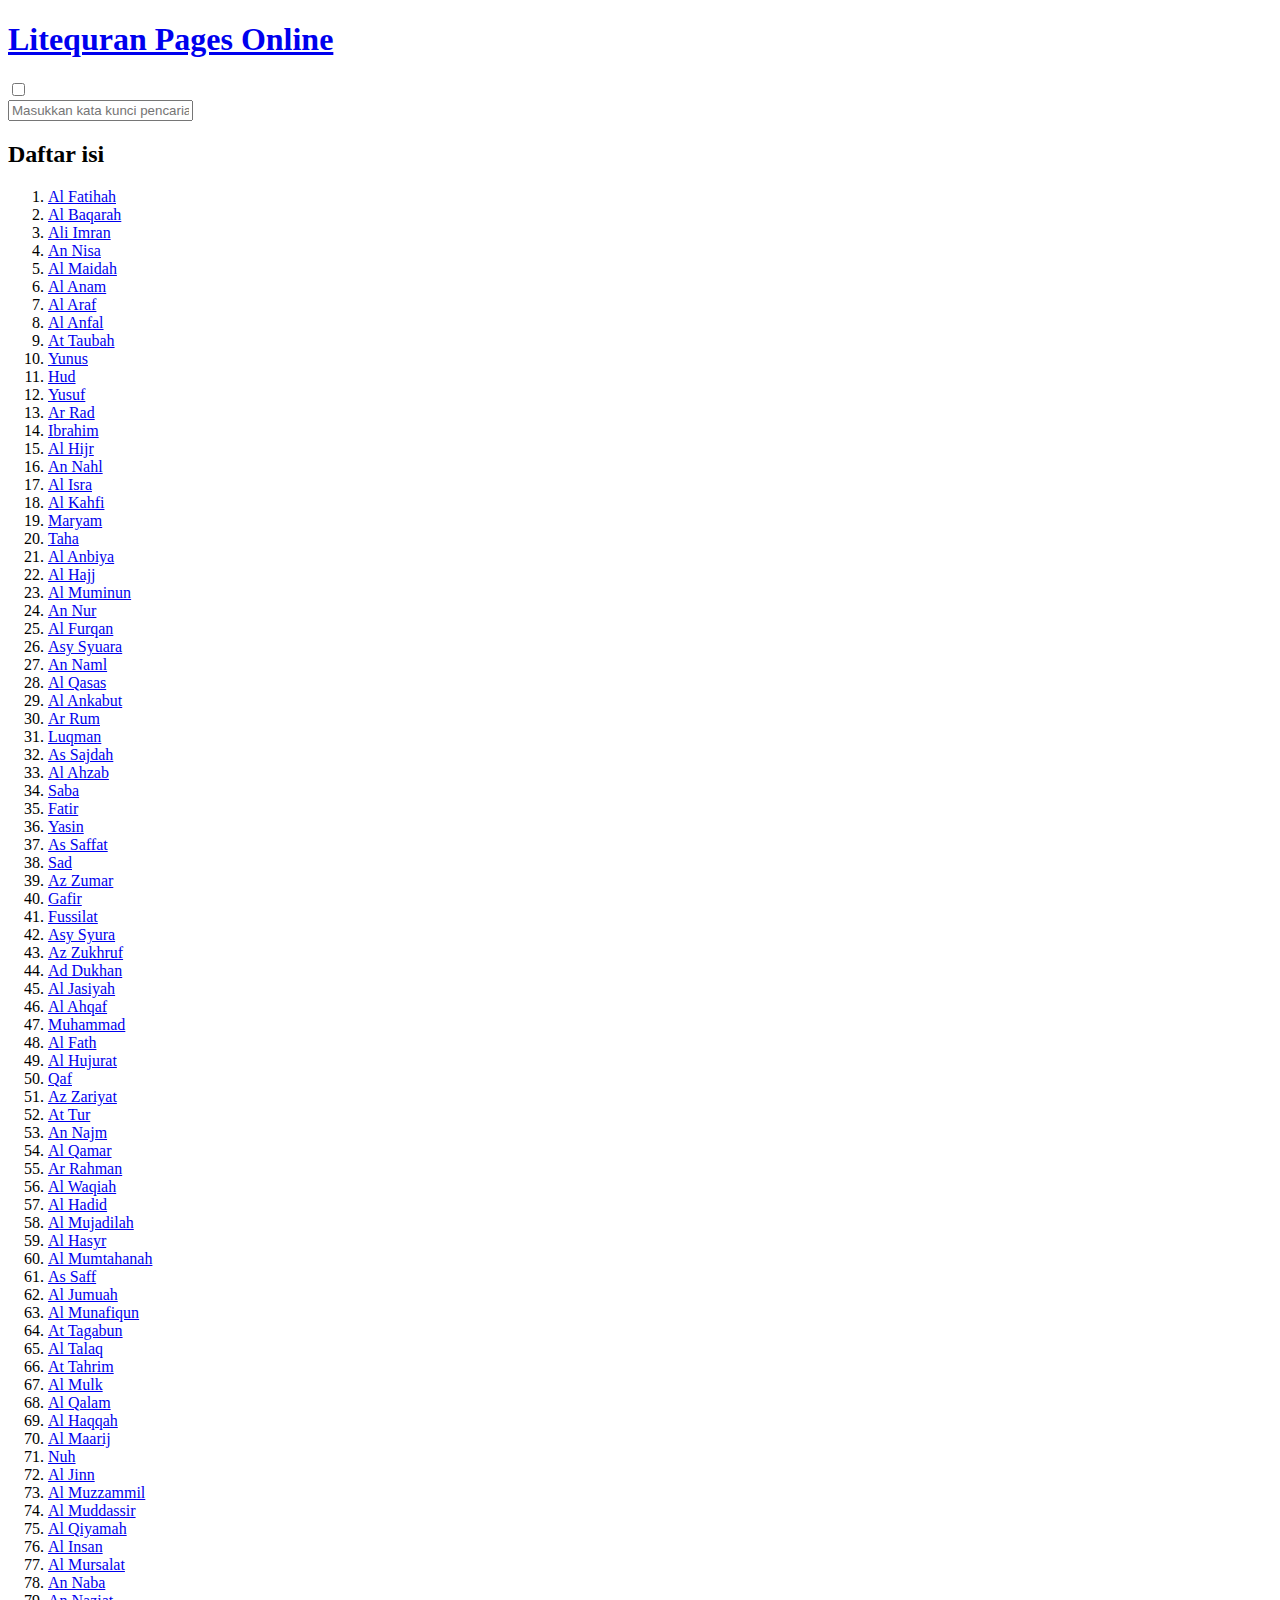
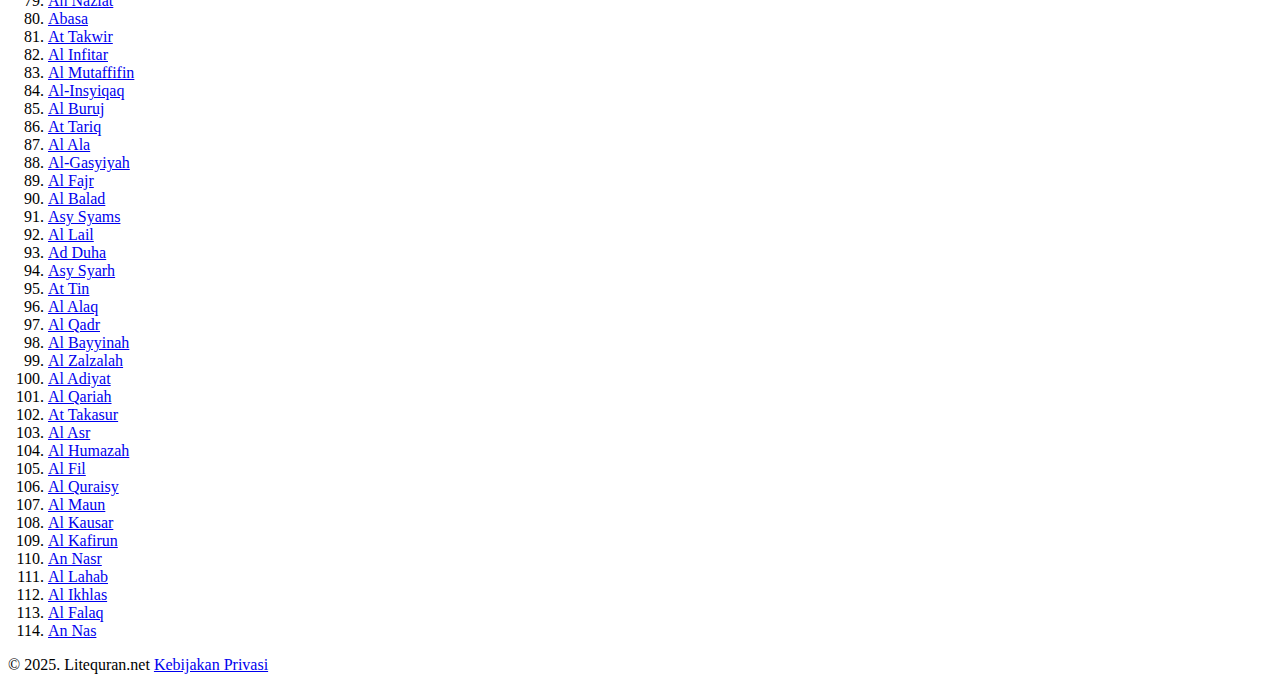
==== index.html @ 3f8107d6 "Create index.html" ====
<!DOCTYPE html>
<html lang="id-ID">
<head>
  <title>Litequran Pages Online : Al Quran Online Arab, Latin & Terjemahan Bahasa Indonesia.</title>
  <meta charset="utf-8" />
  <meta http-equiv="X-UA-Compatible" content="IE=edge,chrome=1" />
  <meta http-equiv="content-type" content="text/html;charset=UTF-8" />
  <meta name="viewport" content="width=device-width, initial-scale=1.0, user-scalable=1.0, minimum-scale=1.0" />
  <meta content="follow,index" name="robots">
  <meta name="description" content="Baca Al Quran Online lengkap dengan arab, latin & terjemahan Indonesia. Website cepat, ringan & hemat kuota."/>
  <meta property="og:title" content=" Al Quran Online Arab, Latin & Terjemahan Bahasa Indonesia.">
  <meta property="og:description" content="Baca Al Quran Online lengkap dengan latin & Terjemahan Indonesia. Website cepat, ringan & hemat kuota."/>
  <meta property="og:url" content="/"/>
<link rel="canonical" href="/"/>
  <meta name="google" content="notranslate" />
  <meta name="robots" content="all">
  <meta name="googlebot" content="index, follow" />
  <link rel="shortcut icon" href="https://litequran.net/assets/favicon.ico">
  <link rel="stylesheet" href="assets/style225.css">
  <link rel="preload" href="https://litequran.net/assets/fonts/LPMQ.woff2" as="font" type="font/woff2" crossorigin>
</head>
<body>
  <header class="header-nav">
    <h1 class="logo"><a href="/">Litequran Pages Online</a></h1>
    <input type="checkbox" id="nav-trigger" class="nav-trigger" />
    <label for="nav-trigger"></label>
    <form id="search" action="https://www.google.com/search" method="get">
     <input type="hidden" name="q" value="site:litequran.net">
     <input id="search-box" type="text" name="q" placeholder="Masukkan kata kunci pencarian dan tekan Go/Enter" alt="search">
   </form>
 </header><main class="main wrap">
  <h2 class="list-title">Daftar isi</h2>
  <ol class="list">
    <li><a href="/al-fatihah">Al Fatihah</a></li>
    <li><a href="/al-baqarah">Al Baqarah</a></li>
    <li><a href="/ali-imran">Ali Imran</a></li>
    <li><a href="/an-nisa">An Nisa</a></li>
    <li><a href="/al-maidah">Al Maidah</a></li>
    <li><a href="/al-anam">Al Anam</a></li>
    <li><a href="/al-araf">Al Araf</a></li>
    <li><a href="/al-anfal">Al Anfal</a></li>
    <li><a href="/at-taubah">At Taubah</a></li>
    <li><a href="/yunus">Yunus</a></li>
    <li><a href="/hud">Hud</a></li>
    <li><a href="/yusuf">Yusuf</a></li>
    <li><a href="/ar-rad">Ar Rad</a></li>
    <li><a href="/ibrahim">Ibrahim</a></li>
    <li><a href="/al-hijr">Al Hijr</a></li>
    <li><a href="/an-nahl">An Nahl</a></li>
    <li><a href="/al-isra">Al Isra</a></li>
    <li><a href="/al-kahfi">Al Kahfi</a></li>
    <li><a href="/maryam">Maryam</a></li>
    <li><a href="/taha">Taha</a></li>
    <li><a href="/al-anbiya">Al Anbiya</a></li>
    <li><a href="/al-hajj">Al Hajj</a></li>
    <li><a href="/al-muminun">Al Muminun</a></li>
    <li><a href="/an-nur">An Nur</a></li>
    <li><a href="/al-furqan">Al Furqan</a></li>
    <li><a href="/asy-syuara">Asy Syuara</a></li>
    <li><a href="/an-naml">An Naml</a></li>
    <li><a href="/al-qasas">Al Qasas</a></li>
    <li><a href="/al-ankabut">Al Ankabut</a></li>
    <li><a href="/ar-rum">Ar Rum</a></li>
    <li><a href="/luqman">Luqman</a></li>
    <li><a href="/as-sajdah">As Sajdah</a></li>
    <li><a href="/al-ahzab">Al Ahzab</a></li>
    <li><a href="/saba">Saba</a></li>
    <li><a href="/fatir">Fatir</a></li>
    <li><a href="/yasin">Yasin</a></li>
    <li><a href="/as-saffat">As Saffat</a></li>
    <li><a href="/sad">Sad</a></li>
    <li><a href="/az-zumar">Az Zumar</a></li>
    <li><a href="/gafir">Gafir</a></li>
    <li><a href="/fussilat">Fussilat</a></li>
    <li><a href="/asy-syura">Asy Syura</a></li>
    <li><a href="/az-zukhruf">Az Zukhruf</a></li>
    <li><a href="/ad-dukhan">Ad Dukhan</a></li>
    <li><a href="/al-jasiyah">Al Jasiyah</a></li>
    <li><a href="/al-ahqaf">Al Ahqaf</a></li>
    <li><a href="/muhammad">Muhammad</a></li>
    <li><a href="/al-fath">Al Fath</a></li>
    <li><a href="/al-hujurat">Al Hujurat</a></li>
    <li><a href="/qaf">Qaf</a></li>
    <li><a href="/az-zariyat">Az Zariyat</a></li>
    <li><a href="/at-tur">At Tur</a></li>
    <li><a href="/an-najm">An Najm</a></li>
    <li><a href="/al-qamar">Al Qamar</a></li>
    <li><a href="/ar-rahman">Ar Rahman</a></li>
    <li><a href="/al-waqiah">Al Waqiah</a></li>
    <li><a href="/al-hadid">Al Hadid</a></li>
    <li><a href="/al-mujadilah">Al Mujadilah</a></li>
    <li><a href="/al-hasyr">Al Hasyr</a></li>
    <li><a href="/al-mumtahanah">Al Mumtahanah</a></li>
    <li><a href="/as-saff">As Saff</a></li>
    <li><a href="/al-jumuah">Al Jumuah</a></li>
    <li><a href="/al-munafiqun">Al Munafiqun</a></li>
    <li><a href="/at-tagabun">At Tagabun</a></li>
    <li><a href="/at-talaq">Al Talaq</a></li>
    <li><a href="/at-tahrim">At Tahrim</a></li>
    <li><a href="/al-mulk">Al Mulk</a></li>
    <li><a href="/al-qalam">Al Qalam</a></li>
    <li><a href="/al-haqqah">Al Haqqah</a></li>
    <li><a href="/al-maarij">Al Maarij</a></li>
    <li><a href="/nuh">Nuh</a></li>
    <li><a href="/al-jinn">Al Jinn</a></li>
    <li><a href="/al-muzzammil">Al Muzzammil</a></li>
    <li><a href="/al-muddassir">Al Muddassir</a></li>
    <li><a href="/al-qiyamah">Al Qiyamah</a></li>
    <li><a href="/al-insan">Al Insan</a></li>
    <li><a href="/al-mursalat">Al Mursalat</a></li>
    <li><a href="/an-naba">An Naba</a></li>
    <li><a href="/an-naziat">An Naziat</a></li>
    <li><a href="/abasa">Abasa</a></li>
    <li><a href="/at-takwir">At Takwir</a></li>
    <li><a href="/al-infitar">Al Infitar</a></li>
    <li><a href="/al-mutaffifin">Al Mutaffifin</a></li>
    <li><a href="/al-insyiqaq">Al-Insyiqaq</a></li>
    <li><a href="/al-buruj">Al Buruj</a></li>
    <li><a href="/at-tariq">At Tariq</a></li>
    <li><a href="/al-ala">Al Ala</a></li>
    <li><a href="/al-gasyiyah">Al-Gasyiyah</a></li>
    <li><a href="/al-fajr">Al Fajr</a></li>
    <li><a href="/al-balad">Al Balad</a></li>
    <li><a href="/asy-syams">Asy Syams</a></li>
    <li><a href="/al-lail">Al Lail</a></li>
    <li><a href="/ad-duha">Ad Duha</a></li>
    <li><a href="/asy-syarh">Asy Syarh</a></li>
    <li><a href="/at-tin">At Tin</a></li>
    <li><a href="/al-alaq">Al Alaq</a></li>
    <li><a href="/al-qadr">Al Qadr</a></li>
    <li><a href="/l-bayyinah">Al Bayyinah</a></li>
    <li><a href="/al-zalzalah">Al Zalzalah</a></li>
    <li><a href="/al-adiyat">Al Adiyat</a></li>
    <li><a href="/al-qariah">Al Qariah</a></li>
    <li><a href="/at-takasur">At Takasur</a></li>
    <li><a href="/al-asr">Al Asr</a></li>
    <li><a href="/al-humazah">Al Humazah</a></li>
    <li><a href="/al-fil">Al Fil</a></li>
    <li><a href="/quraisy">Al Quraisy</a></li>
    <li><a href="/al-maun">Al Maun</a></li>
    <li><a href="/al-kausar">Al Kausar</a></li>
    <li><a href="/al-kafirun">Al Kafirun</a></li>
    <li><a href="/an-nasr">An Nasr</a></li>
    <li><a href="/al-lahab">Al Lahab</a></li>
    <li><a href="/al-ikhlas">Al Ikhlas</a></li>
    <li><a href="/al-falaq">Al Falaq</a></li>
    <li><a href="/an-nas">An Nas</a></li>
  </ol>
</main><footer class="footer wrap cf">
  <span class="copyright">© 2025. Litequran.net</span>
  <span class="privacy"><a href="privasi">Kebijakan Privasi</a></span>
</footer>
</body>
</html>
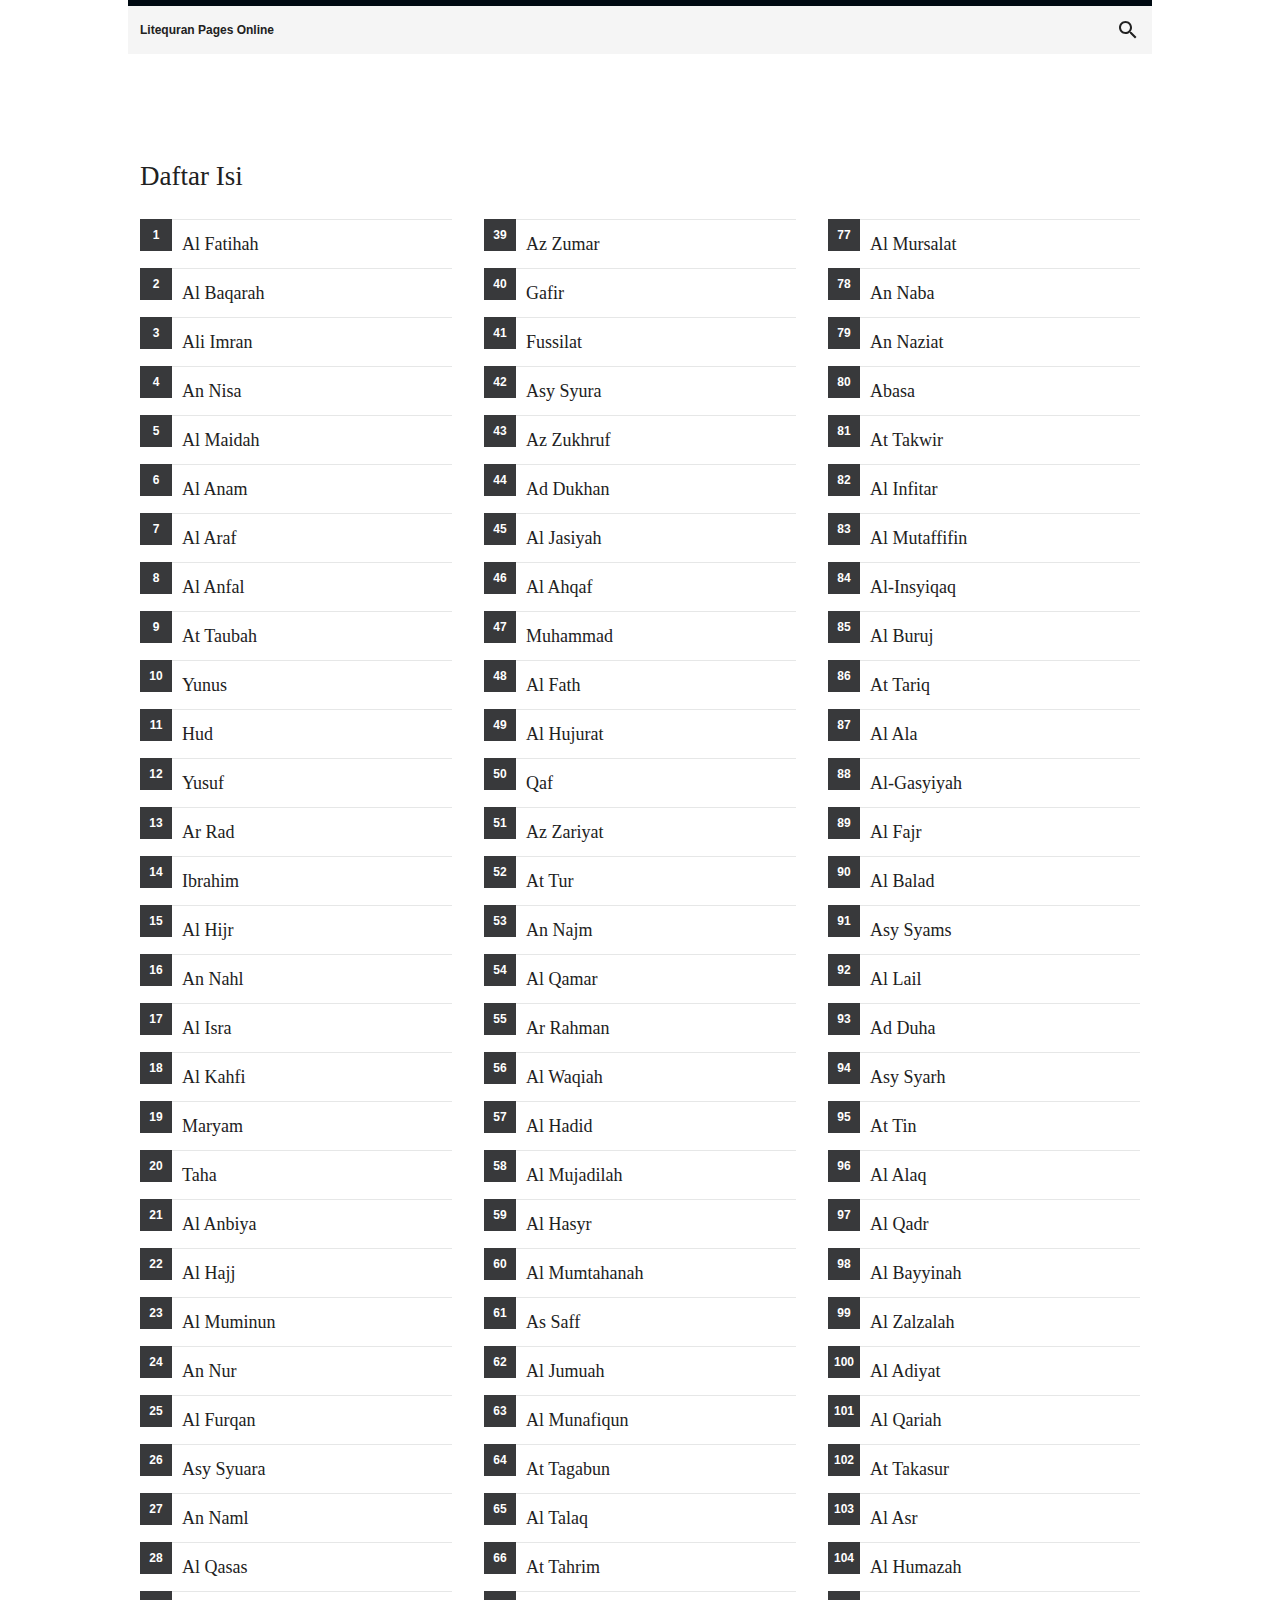
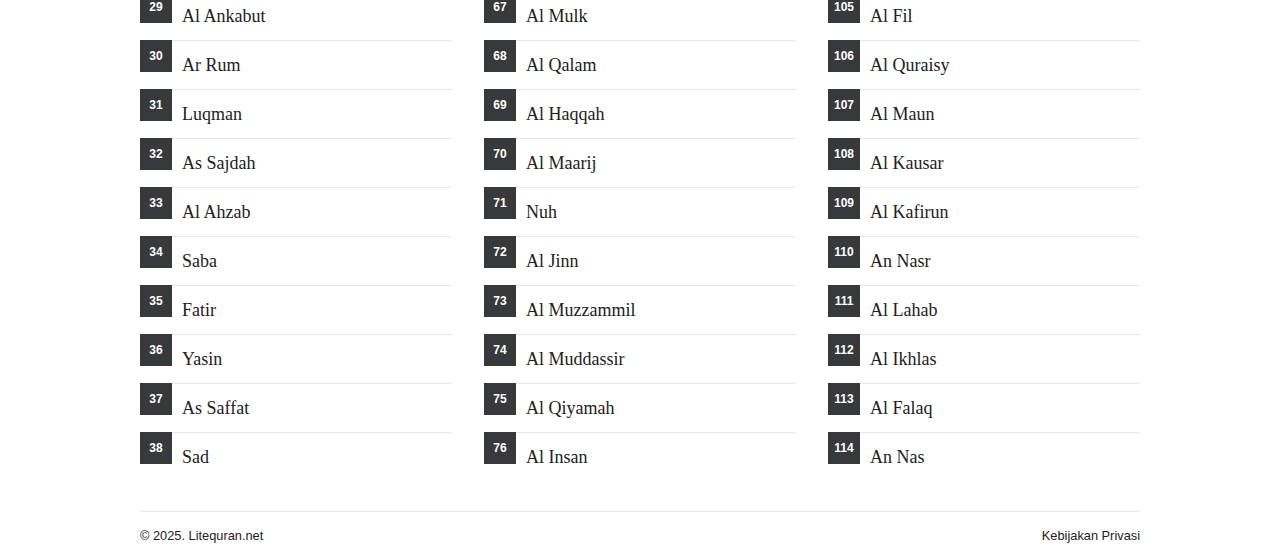
==== commit 6ba0f610: "Update index.html" ====
--- a/index.html
+++ b/index.html
@@ -17,7 +17,7 @@
   <meta name="robots" content="all">
   <meta name="googlebot" content="index, follow" />
   <link rel="shortcut icon" href="https://litequran.net/assets/favicon.ico">
-  <link rel="stylesheet" href="assets/style225.css">
+  <link rel="stylesheet" href="/style225.css">
   <link rel="preload" href="https://litequran.net/assets/fonts/LPMQ.woff2" as="font" type="font/woff2" crossorigin>
 </head>
 <body>
--- a/style225.css
+++ b/style225.css
@@ -0,0 +1,283 @@
+@font-face{
+	font-family:'LPMQ'; 
+	src: local('LPMQ'),
+	url(fonts/LPMQ.woff2) format('woff2'),
+	url(fonts/LPMQ.woff) format('woff'),
+	url(fonts/LPMQ.ttf) format('truetype'),
+	url(fonts/LPMQ.eot) format('embedded-opentype');
+	font-weight:400;
+	font-style:normal;
+	font-display: swap;
+}
+/*! normalize.css v8.0.1 | MIT License | github.com/necolas/normalize.css */html{line-height:1.15;-webkit-text-size-adjust:100%}body{margin:0}main{display:block}h1{font-size:2em;margin:.67em 0}hr{box-sizing:content-box;height:0;overflow:visible}pre{font-family:monospace,monospace;font-size:1em}a{background-color:transparent}abbr[title]{border-bottom:none;text-decoration:underline;text-decoration:underline dotted}b,strong{font-weight:bolder}code,kbd,samp{font-family:monospace,monospace;font-size:1em}small{font-size:80%}sub,sup{font-size:75%;line-height:0;position:relative;vertical-align:baseline}sub{bottom:-.25em}sup{top:-.5em}img{border-style:none}button,input,optgroup,select,textarea{font-family:inherit;font-size:100%;line-height:1.15;margin:0}button,input{overflow:visible}button,select{text-transform:none}[type=button],[type=reset],[type=submit],button{-webkit-appearance:button}[type=button]::-moz-focus-inner,[type=reset]::-moz-focus-inner,[type=submit]::-moz-focus-inner,button::-moz-focus-inner{border-style:none;padding:0}[type=button]:-moz-focusring,[type=reset]:-moz-focusring,[type=submit]:-moz-focusring,button:-moz-focusring{outline:1px dotted ButtonText}fieldset{padding:.35em .75em .625em}legend{box-sizing:border-box;color:inherit;display:table;max-width:100%;padding:0;white-space:normal}progress{vertical-align:baseline}textarea{overflow:auto}[type=checkbox],[type=radio]{box-sizing:border-box;padding:0}[type=number]::-webkit-inner-spin-button,[type=number]::-webkit-outer-spin-button{height:auto}[type=search]{-webkit-appearance:textfield;outline-offset:-2px}[type=search]::-webkit-search-decoration{-webkit-appearance:none}::-webkit-file-upload-button{-webkit-appearance:button;font:inherit}details{display:block}summary{display:list-item}template{display:none}[hidden]{display:none}
+/*# sourceMappingURL=normalize.min.css.map */
+
+.cf:after,.full:after,.row:after,.ui-helper-clearfix:after,.wrap:after {
+	clear:both;
+}
+html{
+	background: #fff;
+	scroll-behavior: smooth;
+}
+body{
+	font-size: 16px;
+	font-weight: 400;
+	line-height: 1.5;
+	color:#212121;
+}
+ol,ul{
+	margin:0;
+	padding: 0;
+}
+a{
+	color: #212121;
+	text-decoration: none;
+	-webkit-transition: all 0.1s 0s ease-in;
+	-moz-transition: all 0.1s 0s ease-in;
+	-o-transition: all 0.1s 0s ease-in;
+	transition: all 0.1s 0s ease-in;
+}
+a:hover{
+	color: #af862f;
+	-webkit-transition: all 0.05s 0s ease-out;
+	-moz-transition: all 0.05s 0s ease-out;
+	-o-transition: all 0.05s 0s ease-out;
+	transition: all 0.05s 0s ease-out;
+}
+.main{
+	margin-top: 156px;
+}
+.wrap{
+	max-width: 1000px;
+	width: 90%;
+	margin-left: auto;
+	margin-right: auto;
+}
+.rel{
+	position: relative;
+}
+.header-nav {
+	width: 100%;
+	max-width: 1024px;
+	margin: 0 auto;
+	border-top: 6px solid #000a12;
+	background: #f5f5f5;
+	top: 0;
+	position: fixed;
+	height: 48px;
+	left: 0;
+	right: 0;
+	z-index: 2;
+}
+
+.logo {
+	margin: 0;
+}
+.logo a {
+	font: 700 12px/48px sans-serif;
+	float: left;
+	padding: 0 12px;
+	text-decoration: none;
+}
+
+#search {
+	display: none;
+	border: none;
+	margin: 0;
+	padding: 0;
+	width: 100%;
+	top: 0;
+	right: 0;
+	text-indent: 12px;
+	font: 400 14px/24px Arial, sans-serif;
+	padding:12px 0;
+}
+#search-box{
+	box-sizing: border-box;
+	position: absolute;
+	top: 6px;
+	right: 0;
+	width:100%;
+	display: block;
+	border:none;
+	outline:none;
+	z-index: 100;
+	line-height: 24px;
+	padding:6px 12px 11px;
+	border-bottom: 1px solid #e6e7e7;
+}
+#search:focus {
+	outline: 0;
+	color: #EAEAEA;
+}
+
+label[for="nav-trigger"] {
+	position: absolute;
+	top: 0;
+	right: 0;
+	z-index: 120;
+	width: 48px;
+	height: 48px;
+	cursor: pointer;
+	background:url("data:image/svg+xml,%3Csvg xmlns='http://www.w3.org/2000/svg' width='24' height='24' viewBox='0 0 24 24'%3E%3Cpath style='fill:%23212121' d='M15.5 14h-.79l-.28-.27C15.41 12.59 16 11.11 16 9.5 16 5.91 13.09 3 9.5 3S3 5.91 3 9.5 5.91 16 9.5 16c1.61 0 3.09-.59 4.23-1.57l.27.28v.79l5 4.99L20.49 19l-4.99-5zm-6 0C7.01 14 5 11.99 5 9.5S7.01 5 9.5 5 14 7.01 14 9.5 11.99 14 9.5 14z'/%3E%3Cpath d='M0 0h24v24H0z' fill='none' /%3E%3C/svg%3E") 12px 12px no-repeat;
+	outline: 0;
+}
+.nav-trigger {
+	display: none;
+}
+
+.nav-trigger:checked + label {
+	background-image: url("data:image/svg+xml; charset=UTF-8,%3csvg xmlns='http://www.w3.org/2000/svg' width='24' height='24' viewBox='0 0 24 24'%3e%3cpath style='fill:%23212121' d='M19 6.41L17.59 5 12 10.59 6.41 5 5 6.41 10.59 12 5 17.59 6.41 19 12 13.41 17.59 19 19 17.59 13.41 12z'/%3e%3cpath d='M0 0h24v24H0z' fill='none'/%3e%3c/svg%3e");
+}
+
+.nav-trigger:checked ~ #search {
+	background: #fff;
+	display: block;
+	-webkit-transition: all 125ms ease;
+	-moz-transition: all 125ms ease;
+	-ms-transition: all 125ms ease;
+	-o-transition: all 125ms ease;
+	transition: all 125ms ease;
+}
+.list{
+	columns: 3;
+	column-gap: 32px;
+}
+
+.list li:before, .surah li:before{
+	content:counter(step-counter);
+	width:32px;
+	font:700 12px/32px Helvetica,sans-serif;
+	height: 32px;
+	background:#38393B;
+	color:#fff;
+	text-align: center;
+	display: inline-block;
+	position: absolute;
+	margin-top: -1px;
+}
+.list li,  .surah li{
+	counter-increment: step-counter;
+}
+
+.list li, .surah li{
+	border-top: 1px solid #e6e7e7;
+	display: block;
+	width:100%;
+}
+.surah li{
+	padding-bottom: 30px;
+}
+.list a {
+	padding-left: 42px;
+	display:inline-block;
+	font-size:18px;
+	line-height:48px;
+	text-decoration: none;
+	font-family: 'Merriweather', georgia, serif;
+	font-weight: normal;
+	width: 88%;
+}
+
+.list-title, .page-title{
+	font-family: 'Merriweather', georgia, serif;
+	font-size: 27px;
+	font-weight: 400;
+	text-transform: capitalize;
+}
+.page-title{
+	text-align: center;
+}
+.by{
+	text-align: center;
+	font-family: sans-serif;
+	font-size: 13px;
+	padding-bottom: 30px;
+}
+.bismillah {
+	border-top: 1px solid #e6e7e7;
+	text-align: center;
+	line-height: 120px;
+	margin: 0;
+}
+.bismillah, .arabic{
+	font-family: lPMQ;
+	font-size: 30px;
+	direction: rtl; 
+	display: block;
+}
+.arabic{
+	line-height: 72px;
+	text-align: right;
+	padding-left: 32px;
+	margin-bottom:0;
+}
+
+.translate{
+	font-family: 'Merriweather', georgia, serif;
+}
+.meaning, .tafsir-link, .entry{
+	font-family: Roboto, Arial, Helvetica, sans-serif;
+}
+
+.entry h2{
+	font-size: 18px;
+}
+.footer{
+	margin-top: 30px;
+	border-top: 1px solid  #e6e7e7;
+	line-height: 48px;
+	font-size: 0.8em;
+	font-family: Roboto, Arial, Helvetica, sans-serif;
+}
+.copyright{
+	float: left;
+}
+.privacy{
+	text-align: right;
+	float: right;
+}
+.pad{
+	margin: 30px 0;
+}
+.banner-bottom{
+	margin:60px 0;
+}
+@media only screen and (max-width: 800px) {
+
+	.list{
+		columns: 2;
+		column-gap: 32px;
+	}
+}
+@media only screen and (max-width: 600px) {
+
+	.list{
+		columns: 1;
+		column-gap: 0;
+	}
+	.bottom{
+		display: block;
+		position: fixed;
+		bottom: 0;
+		width: 100%;
+		height: 60px;
+		background: red;
+	}
+}
+
+@media (prefers-color-scheme: dark) {
+	/* Dark theme styles go here */
+}
+.nuquran-info{
+position:absolute;
+ left: 0;
+  right: 0;
+top:60px;
+margin:0 auto;
+text-align:center;
+font:16px/24px sans-serif;
+}
+.nuquran-info a{
+color:#af862f;
+}
